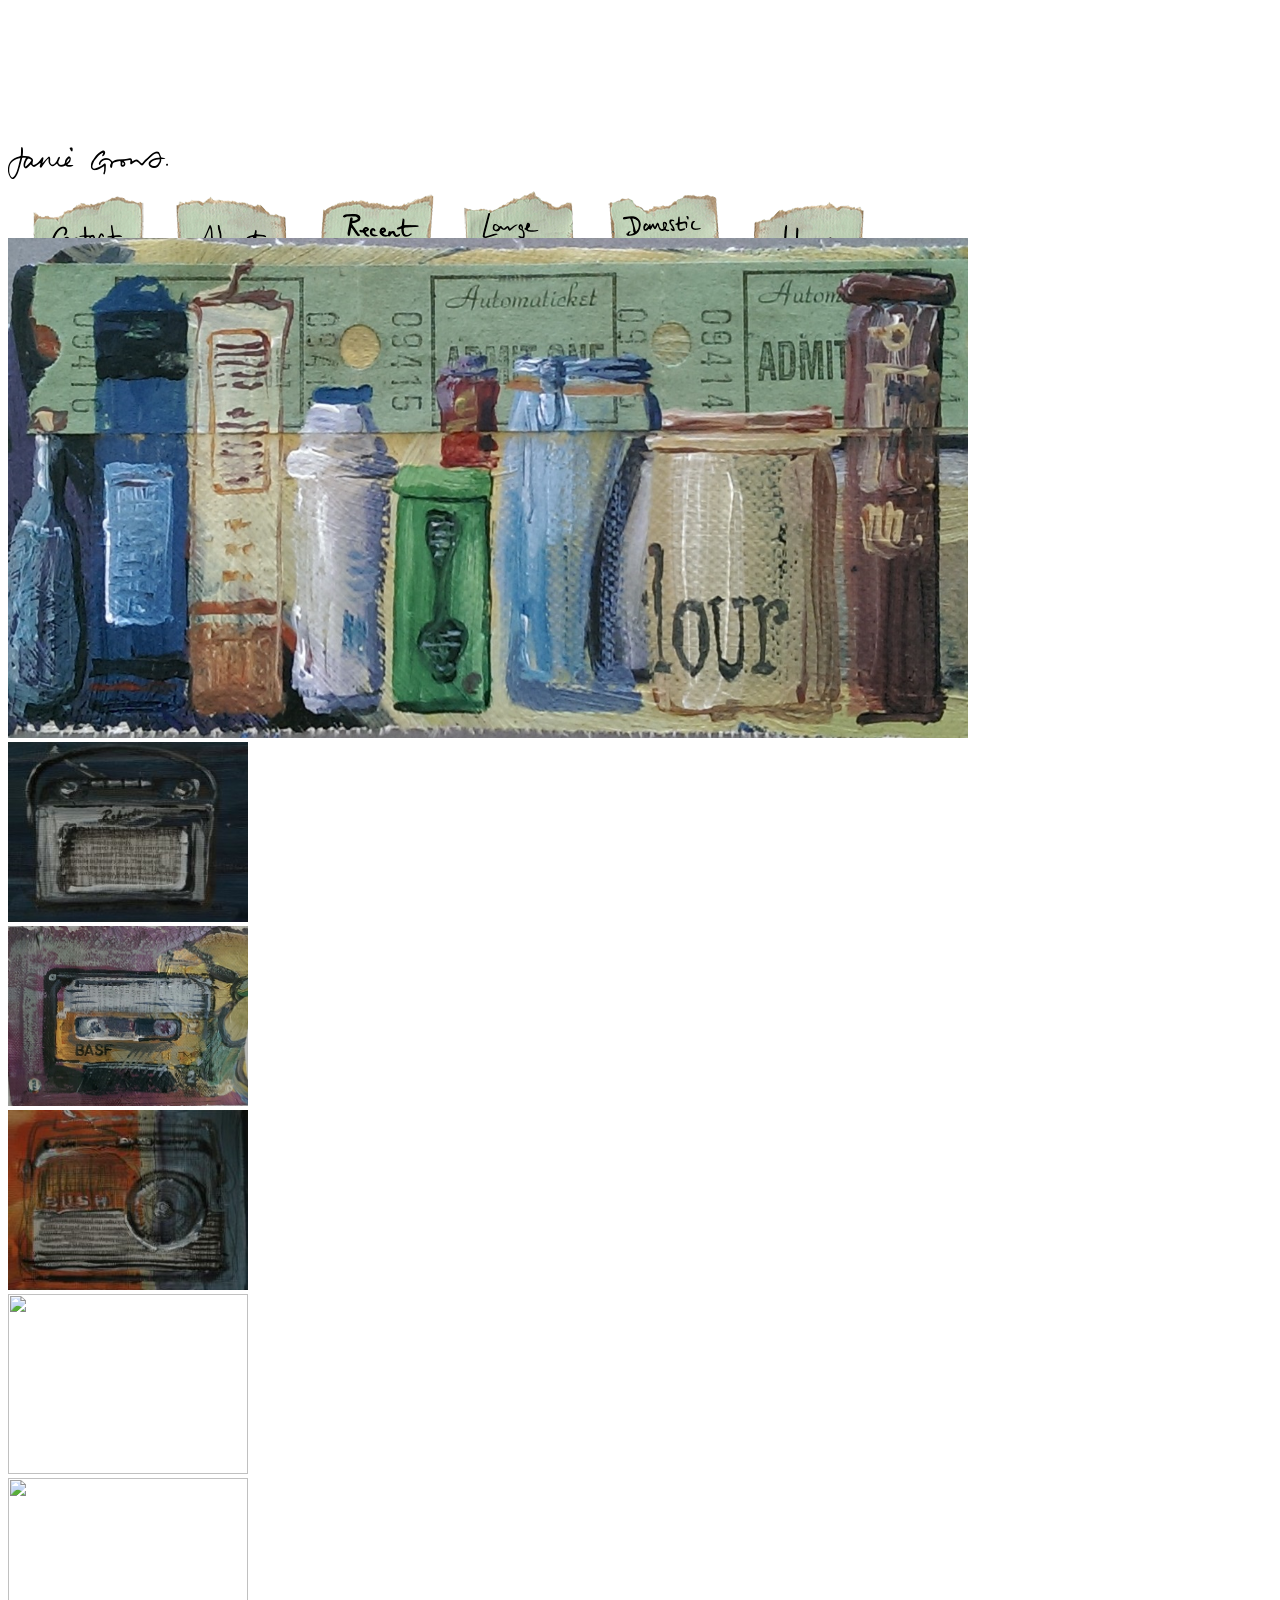
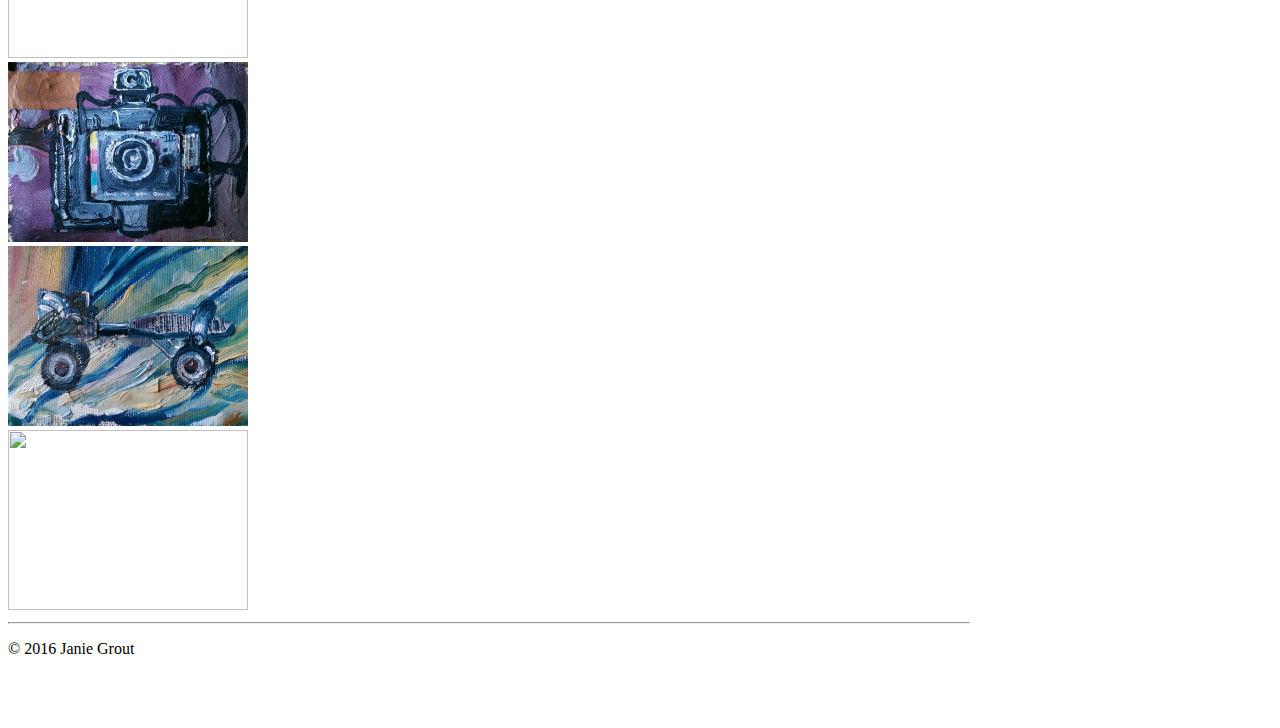
==== index.html @ 2f7d1f19 "changes main page gallery images" ====
<!DOCTYPE html>
<html lang="en">
  <head>
    <meta charset="utf-8">
    <meta http-equiv="X-UA-Compatible" content="IE=edge">
    <meta name="viewport" content="width=device-width, initial-scale=1">
    <meta name="description" content="">
    <meta name="author" content="">
    <title>Janie Website</title>
    <link rel="stylesheet" href="bower_components/bootstrap/dist/css/bootstrap.min.css">
    <link rel="stylesheet" href="css/style.css">
  </head>
<!-- NAVBAR
================================================== -->
  <body>
    <nav class="navbar navbar-default navbar-fixed-top">
      <div class="container">
        <div class="navbar-header">
          <a class="navbar-brand" href="index.html">
            <img alt="janie grout logo" src="img/jg-logo.png">
          </a>
          <!-- Navbar Buttons -->
          <div class="container">
            <a class="navbar navbar-right" href="index.html">
              <img src="img/jg-buttons-contact.png">
            </a>
            <a class="navbar navbar-right" href="index.html">
              <img src="img/jg-buttons-about.png">
            </a>
            <a class="navbar navbar-right" href="index.html">
              <img src="img/jg-buttons-exhibitions.png">
            </a>
            <a class="navbar navbar-right" href="index.html">
              <img src="img/jg-buttons-large-painting.png">
            </a>
            <a class="navbar navbar-right" href="index.html">
              <img src="img/jg-buttons-domestic-portrait.png">
            </a>
            <a class="navbar navbar-right" href="index.html">
              <img src="img/jg-buttons-home.png">
            </a>
          </div>

        </div>
      </div>
    </nav>
    <!--
    ================================================== -->
    <!-- Wrap the rest of the page in another container to center all the content. -->
    <div class="container">

      <div class="main-image">
        <img class="thumbnail" src="img/domestic-portrait-13.jpg" alt="" width="960" height="500">
      </div>

        <!-- Four columns below the main image -->
        <div class="container">
          <div class="row">

            <div class="col-xs-6 col-md-3">
              <img class="thumbnail" src="img/domestic-portrait-1.jpg" alt="" width="240" height="180">
            </div>

            <div class="col-xs-6 col-md-3">
              <img class="thumbnail" src="img/domestic-portrait-2.jpg" alt="" width="240" height="180">
            </div>

             <div class="col-xs-6 col-md-3">
              <img class="thumbnail" src="img/domestic-portrait-4.jpg" alt="" width="240" height="180">
            </div>

             <div class="col-xs-6 col-md-3">
              <img class="thumbnail" src="img/domestic-portrait-7.jpg" alt="" width="240" height="180">
            </div>


            <div class="col-xs-6 col-md-3">
              <img class="thumbnail" src="img/domestic-portrait-8.jpg" alt="" width="240" height="180">
            </div>

            <div class="col-xs-6 col-md-3">
              <img class="thumbnail" src="img/domestic-portrait-10.jpg" alt="" width="240" height="180">
            </div>

             <div class="col-xs-6 col-md-3">
              <img class="thumbnail" src="img/domestic-portrait-17.jpg" alt="" width="240" height="180">
            </div>

             <div class="col-xs-6 col-md-3">
              <img class="thumbnail" src="img/domestic-portrait-22.jpg" alt="" width="240" height="180">
            </div>

          </div>
        </div><!-- /.row -->
      </div>
    </div><!-- /.container -->

      <!-- FOOTER -->
    <div class="container">
      <hr>
      <footer>
        <p>&copy; 2016 Janie Grout</p>
      </footer>
    </div>

    <script src="https://ajax.googleapis.com/ajax/libs/jquery/1.11.3/jquery.min.js"></script>
    <script src="http://code.jquery.com/ui/1.10.4/jquery-ui.js"></script>
    <script src="bower_components/bootstrap/dist/js/bootstrap.min.js"></script>
  </body>
</html>
---- css/style.css ----
.container {
  width: 960px;
}

body {
  padding-top: 130px;
}

.navbar {
  height: 100px;
  background-color: #fff;
}

.navbar-brand {
  padding-top: 30px;
}

.navbar-right img {
  height: 90%;
}

.thumbnail {
  border: 0 none;
}

.col-xs-6 {
  padding: 0;
}

footer {
  margin-bottom: 70px;
}

hr {
  width: 960px;
}

a.navbar.navbar-right {
  margin-left: 20px;
  margin-top: 20px;
  margin-bottom: 0px;
  height: 70px;
}
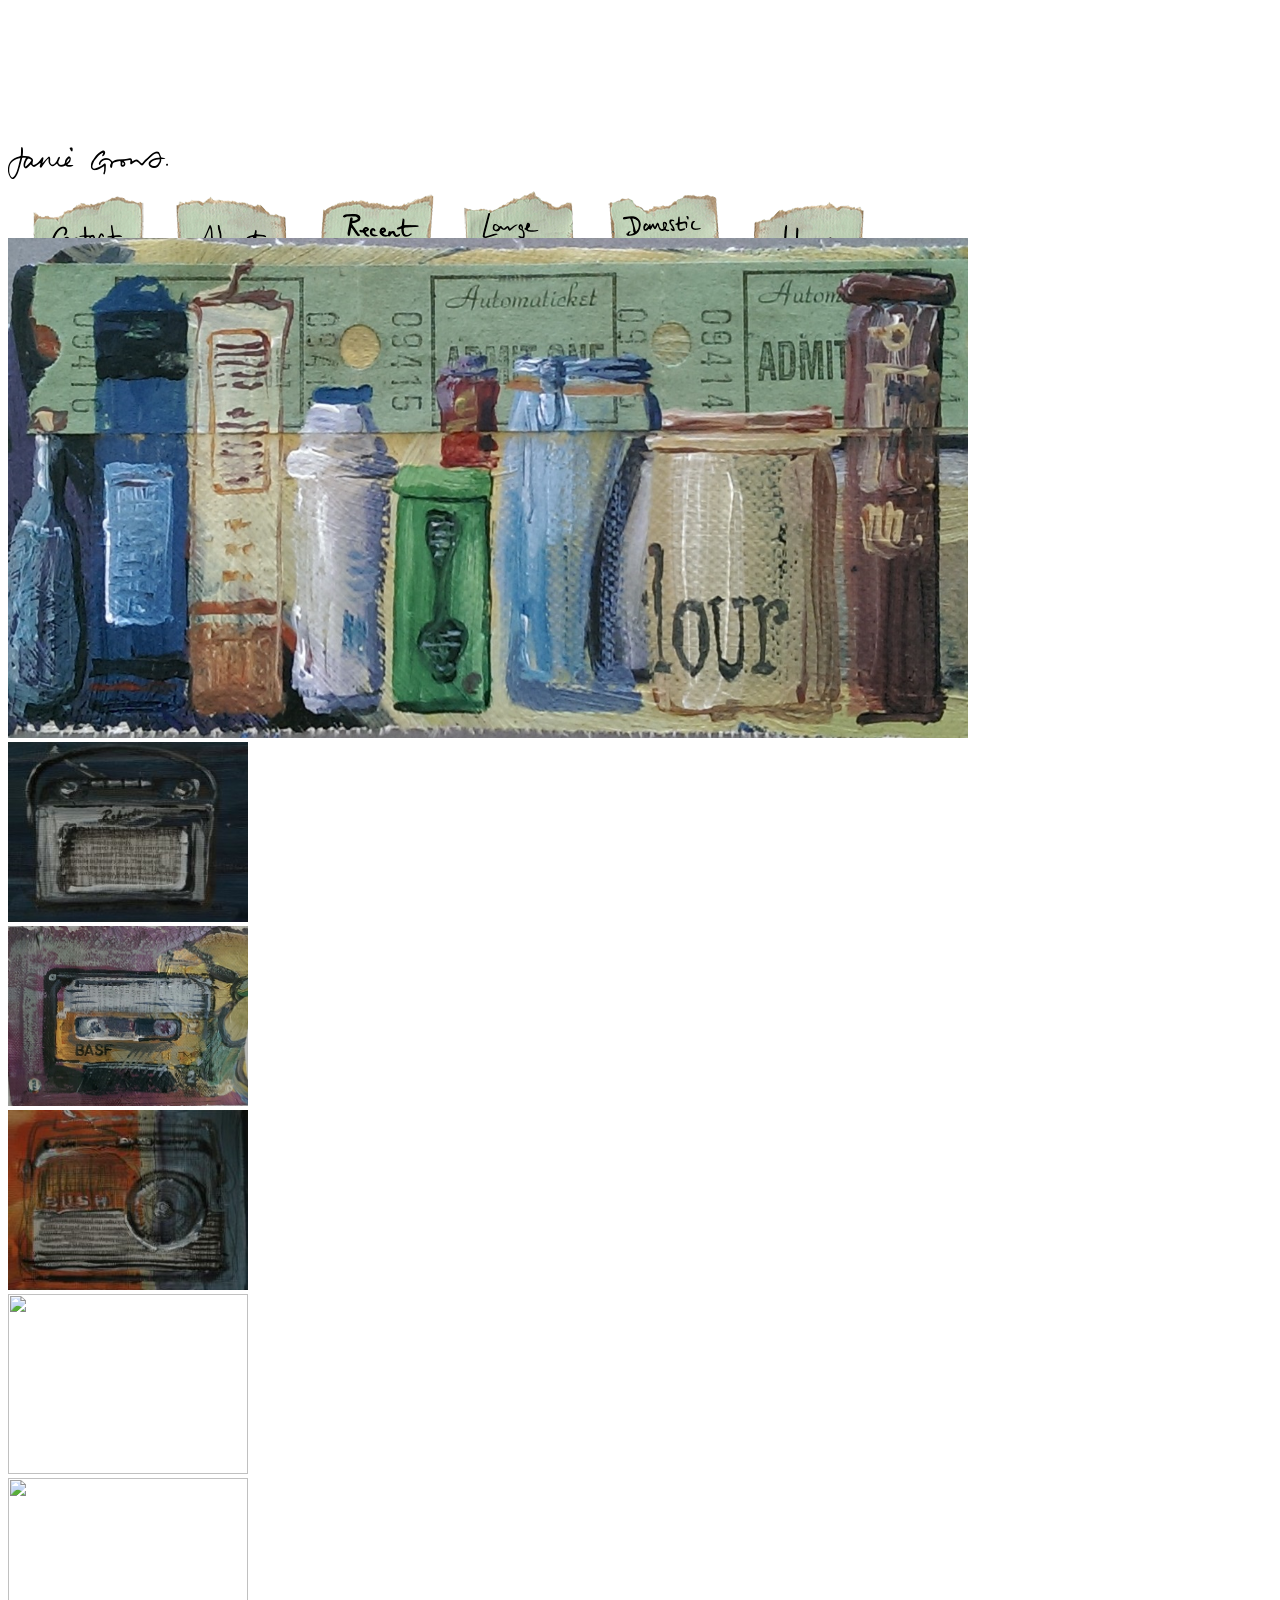
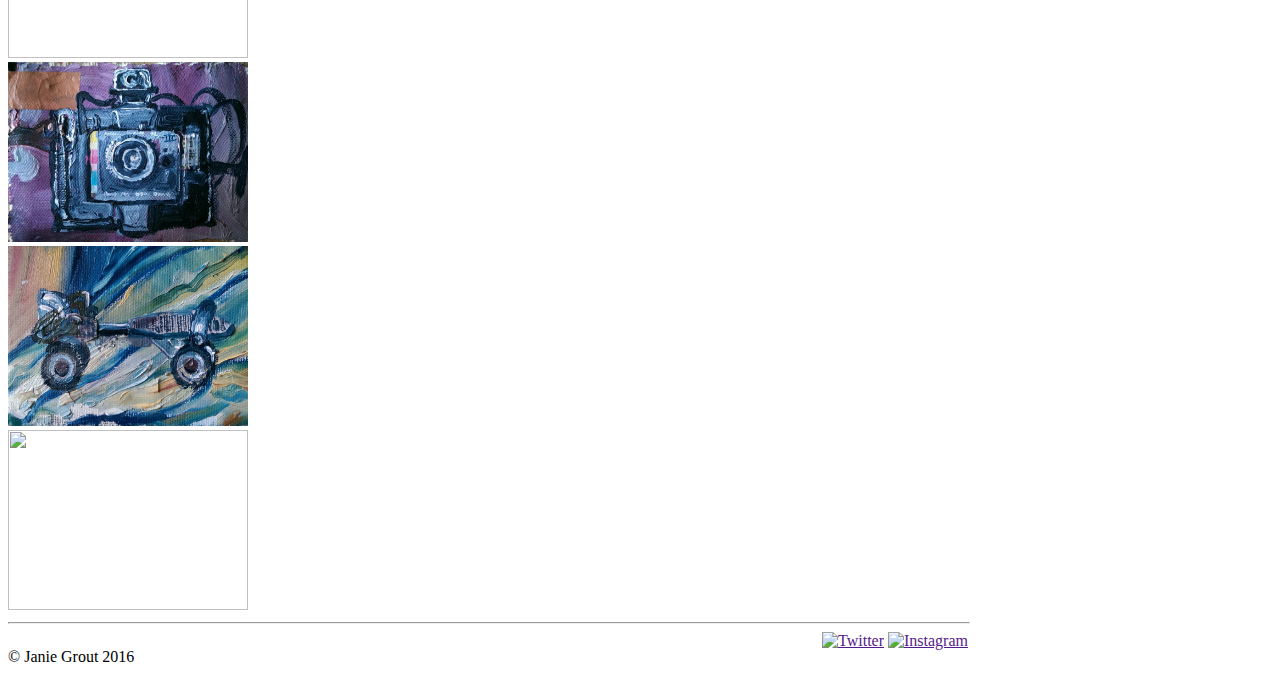
==== commit 280b328c: "adds social media icons to footer" ====
--- a/index.html
+++ b/index.html
@@ -99,7 +99,12 @@
     <div class="container">
       <hr>
       <footer>
-        <p>&copy; 2016 Janie Grout</p>
+        <div class="copy">
+          <p>&copy; Janie Grout 2016</p>
+        </div>
+         <div class="social-icons">
+          <a href=""><img class="twitter-icon" alt="Twitter" src="img/twitter-grey.png"></a>
+          <a href=""><img class="instagram-icon" alt="Instagram" src="img/instagram-grey.png"></a>
       </footer>
     </div>
 
--- a/css/style.css
+++ b/css/style.css
@@ -28,7 +28,16 @@
 }
 
 footer {
+  width: 960px;
   margin-bottom: 70px;
+}
+
+.social-icons {
+  float: right;
+}
+
+.copy {
+  float: left;
 }
 
 hr {
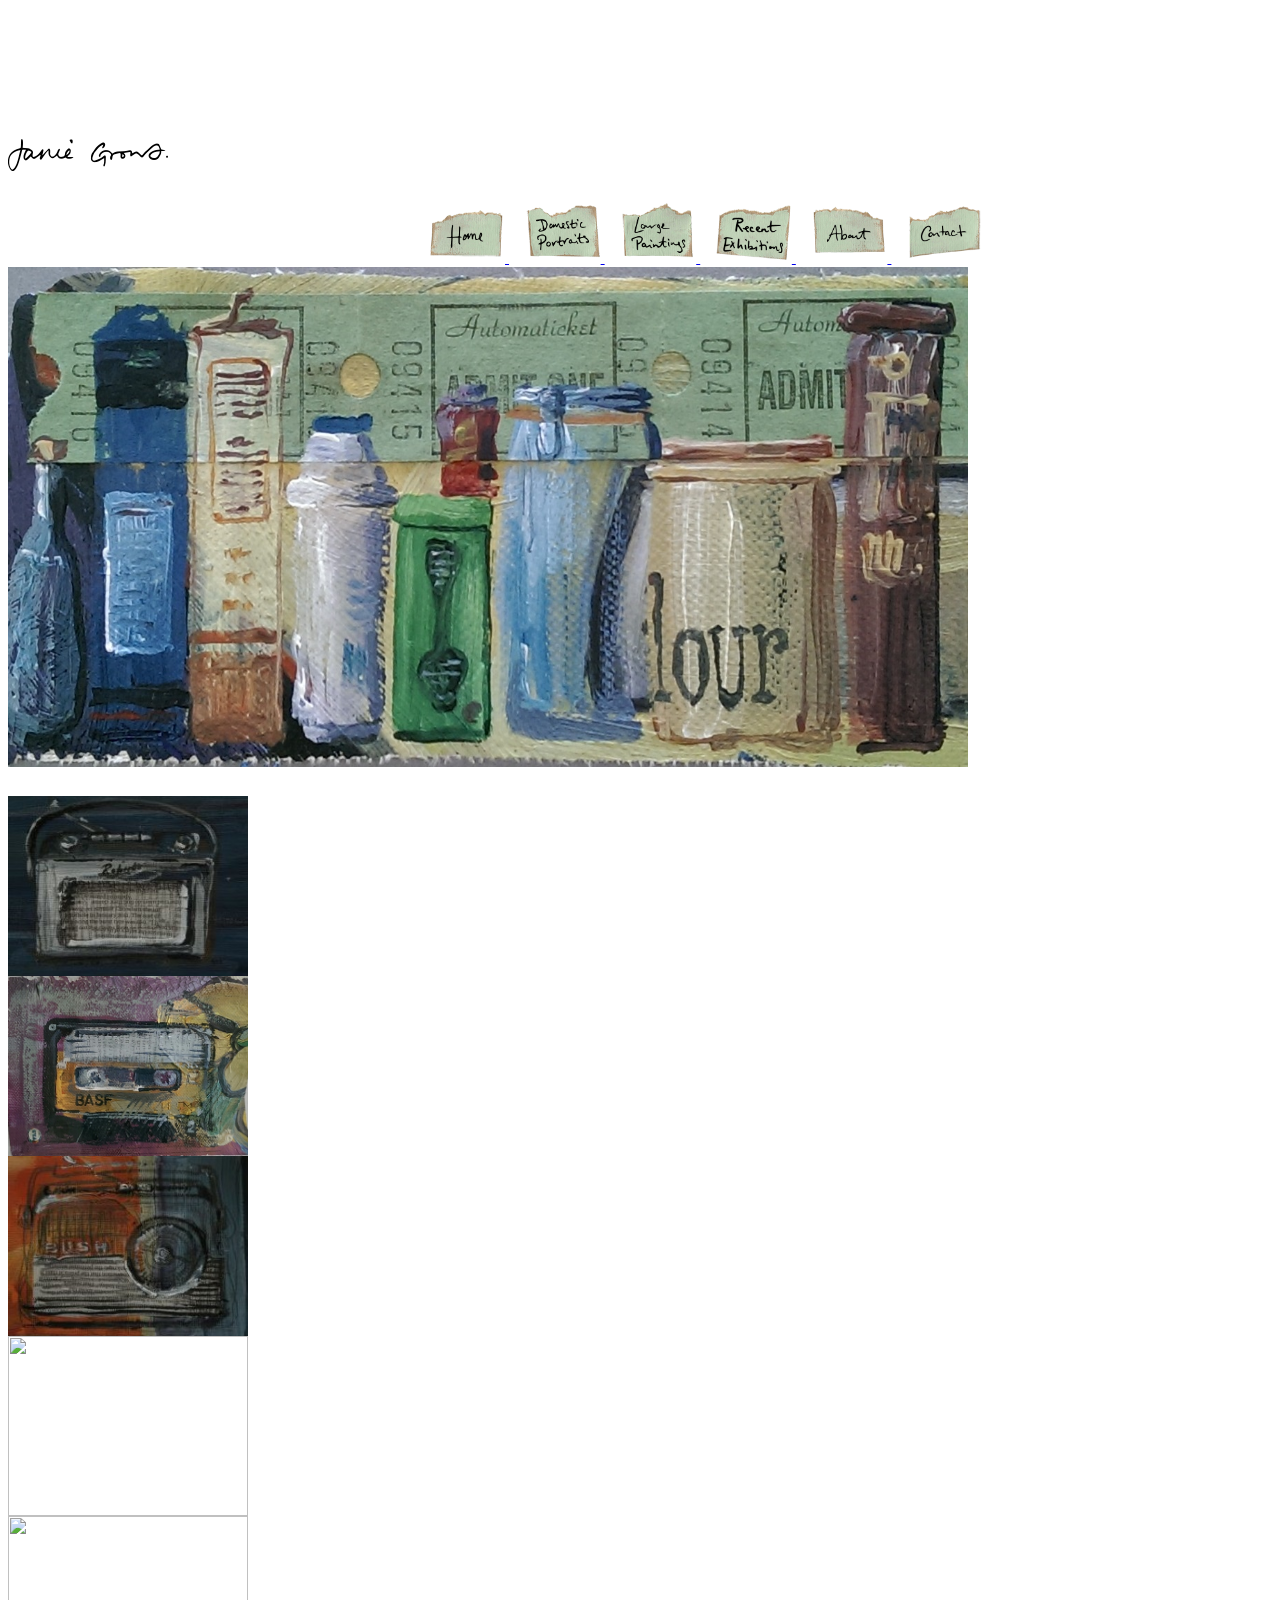
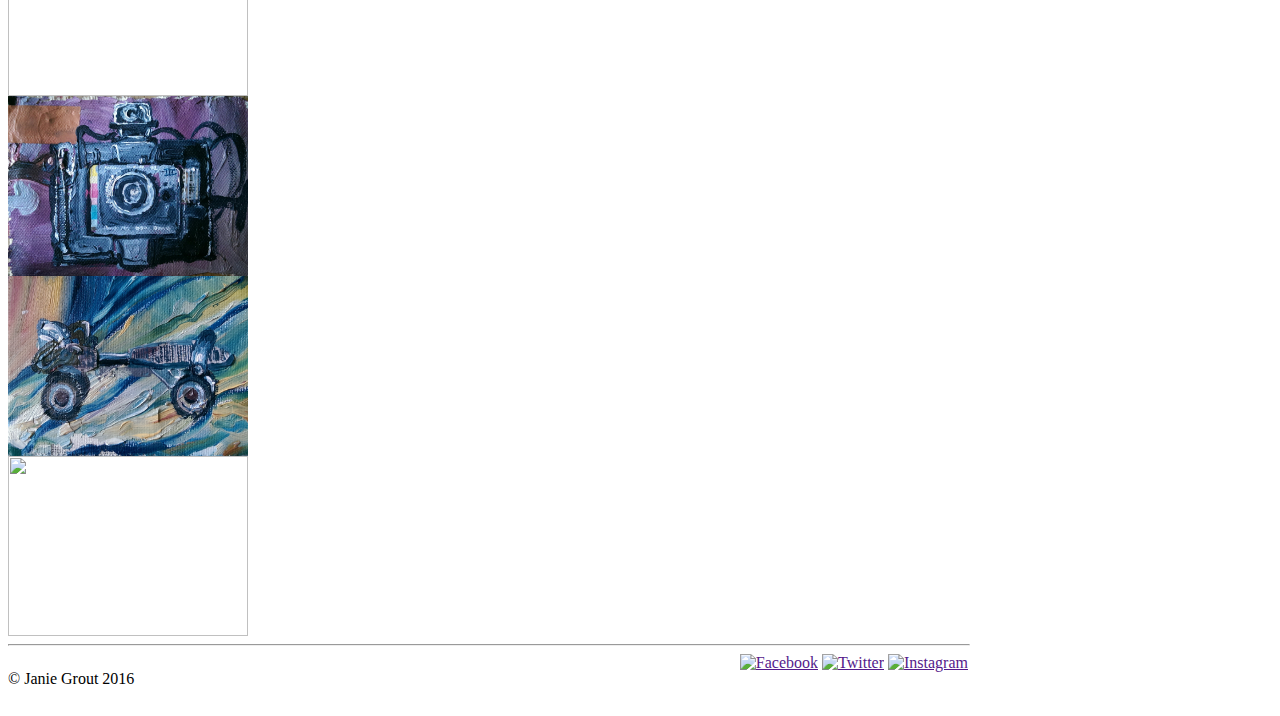
==== commit 53ec0f87: "responsive for all devices" ====
--- a/index.html
+++ b/index.html
@@ -5,10 +5,11 @@
     <meta http-equiv="X-UA-Compatible" content="IE=edge">
     <meta name="viewport" content="width=device-width, initial-scale=1">
     <meta name="description" content="">
-    <meta name="author" content="">
-    <title>Janie Website</title>
+    <meta name="Janie Grout" content="">
+    <title>Janie Grout</title>
     <link rel="stylesheet" href="bower_components/bootstrap/dist/css/bootstrap.min.css">
     <link rel="stylesheet" href="css/style.css">
+    <link rel="stylesheet" href="css/responsive.css">
   </head>
 <!-- NAVBAR
 ================================================== -->
@@ -21,24 +22,26 @@
           </a>
           <!-- Navbar Buttons -->
           <div class="container">
-            <a class="navbar navbar-right" href="index.html">
-              <img src="img/jg-buttons-contact.png">
-            </a>
-            <a class="navbar navbar-right" href="index.html">
-              <img src="img/jg-buttons-about.png">
-            </a>
-            <a class="navbar navbar-right" href="index.html">
-              <img src="img/jg-buttons-exhibitions.png">
-            </a>
-            <a class="navbar navbar-right" href="index.html">
-              <img src="img/jg-buttons-large-painting.png">
-            </a>
-            <a class="navbar navbar-right" href="index.html">
-              <img src="img/jg-buttons-domestic-portrait.png">
-            </a>
-            <a class="navbar navbar-right" href="index.html">
-              <img src="img/jg-buttons-home.png">
-            </a>
+            <div class="nav-buttons">
+              <a class="" href="index.html">
+                <img src="img/jg-buttons-home.png">
+              </a>
+              <a class="" href="index.html">
+                <img src="img/jg-buttons-domestic-portrait.png">
+              </a>
+              <a class="" href="index.html">
+                <img src="img/jg-buttons-large-painting.png">
+              </a>
+              <a class="" href="index.html">
+                <img src="img/jg-buttons-exhibitions.png">
+              </a>
+              <a class="" href="index.html">
+                <img src="img/jg-buttons-about.png">
+              </a>
+              <a class="" href="index.html">
+                <img src="img/jg-buttons-contact.png">
+              </a>
+            </div>
           </div>
 
         </div>
@@ -103,6 +106,7 @@
           <p>&copy; Janie Grout 2016</p>
         </div>
          <div class="social-icons">
+          <a href=""><img class="facebook-icon" alt="Facebook" src="img/facebook-wrap.png"></a>
           <a href=""><img class="twitter-icon" alt="Twitter" src="img/twitter-grey.png"></a>
           <a href=""><img class="instagram-icon" alt="Instagram" src="img/instagram-grey.png"></a>
       </footer>
--- a/css/style.css
+++ b/css/style.css
@@ -1,52 +1,76 @@
-.container {
-  width: 960px;
+/*======== MOBILE LAYOUT ============*/
+
+@media screen and (max-width: 480px) {
+
+  .container {
+    width: 400px;
+    margin: 0;
+  }
+
+  body {
+    padding-top: 190px;
+  }
+
+  .navbar {
+    width: 450px;
+    height: 160px;
+    margin: 0;
+    background-color: #fff;
+  }
+
+  .navbar-brand img {
+    padding-top: 30px;
+    padding-left: 120px;
+  }
+
+  .nav-buttons {
+    margin-top: 100px;
+    width: 400px;
+    height: 100px;
+  }
+
+  .nav-buttons img {
+    height: 49px;
+  }
+
+  .main-image .thumbnail {
+    width: 405px;
+    height: 200px;
+    margin: 0;
+    padding-bottom: 25px;
+  }
+
+  img.thumbnail {
+    width: 205px;
+  }
+
+  .thumbnail {
+    border: 0 none;
+  }
+
+  .col-xs-6 {
+    padding: 0;
+  }
+
+  footer {
+    width: 400px;
+    margin-bottom: 70px;
+  }
+
+  .social-icons {
+    float: right;
+  }
+
+  .copy {
+    float: left;
+    color:
+  }
+
+  hr {
+    width: 400px;
+  }
+
+  .facebook-icon {
+    height: 27px;
+  }
 }
-
-body {
-  padding-top: 130px;
-}
-
-.navbar {
-  height: 100px;
-  background-color: #fff;
-}
-
-.navbar-brand {
-  padding-top: 30px;
-}
-
-.navbar-right img {
-  height: 90%;
-}
-
-.thumbnail {
-  border: 0 none;
-}
-
-.col-xs-6 {
-  padding: 0;
-}
-
-footer {
-  width: 960px;
-  margin-bottom: 70px;
-}
-
-.social-icons {
-  float: right;
-}
-
-.copy {
-  float: left;
-}
-
-hr {
-  width: 960px;
-}
-
-a.navbar.navbar-right {
-  margin-left: 20px;
-  margin-top: 20px;
-  margin-bottom: 0px;
-  height: 70px;
-}
--- a/css/responsive.css
+++ b/css/responsive.css
@@ -0,0 +1,136 @@
+/*======== TABLETS AND SMALL DESKTOPS ============*/
+
+@media screen and (min-width: 481px) {
+
+  body {
+    margin-top: 100px;
+  }
+
+  .container {
+    width: 920px;
+  }
+
+  .nav-buttons {
+    margin-top: 5px;
+    margin-right: 50px;
+    float: right;
+  }
+
+  .nav-buttons img {
+    height: 60px;
+    margin-left: 15px;
+  }
+
+  .main-image .thumbnail {
+    width: 920px;
+  }
+
+  .thumbnail {
+    border: 0 none;
+  }
+
+  hr {
+    width: 920px;
+  }
+
+  .col-xs-6 {
+    width: 228px;
+    height: 172px;
+    padding-left: 4px;
+    margin-bottom: 20px;
+  }
+
+  footer {
+    width: 920px;
+    margin-bottom: 70px;
+  }
+
+  .social-icons {
+    float: right;
+  }
+
+  .copy {
+    float: left;
+    color:
+  }
+
+  .facebook-icon {
+    height: 27px;
+  }
+}
+
+
+
+/*======== LARGE DESKTOPS AND LAPTOPS ============*/
+
+@media screen and (min-width: 992px) {
+
+  body {
+    margin-top: 130px;
+  }
+
+  .container {
+    width: 960px;
+  }
+
+  .navbar {
+    height: 100px;
+    background-color: #fff;
+  }
+
+  .navbar-brand {
+    padding-top: 30px;
+  }
+
+  .nav-buttons {
+    margin-top: 20px;
+    margin-right: -15px;
+    float: right;
+  }
+
+  .nav-buttons img {
+    height: 60px;
+    margin-left: 15px;
+  }
+
+  .main-image .thumbnail {
+    width: 960px;
+    height: 500px;
+    margin: 0;
+    padding-bottom: 25px;
+  }
+
+  .thumbnail {
+    border: 0 none;
+  }
+
+  .col-xs-6 {
+    padding: 0;
+    width: 240px;
+    height: 180px;
+    padding-left: 0px;
+    margin-bottom: 0px;
+  }
+
+  footer {
+    width: 960px;
+    margin-bottom: 70px;
+  }
+
+  .social-icons {
+    float: right;
+  }
+
+  .copy {
+    float: left;
+    color:
+  }
+
+  hr {
+    width: 960px;
+  }
+
+  .facebook-icon {
+    height: 27px;
+  }
+}
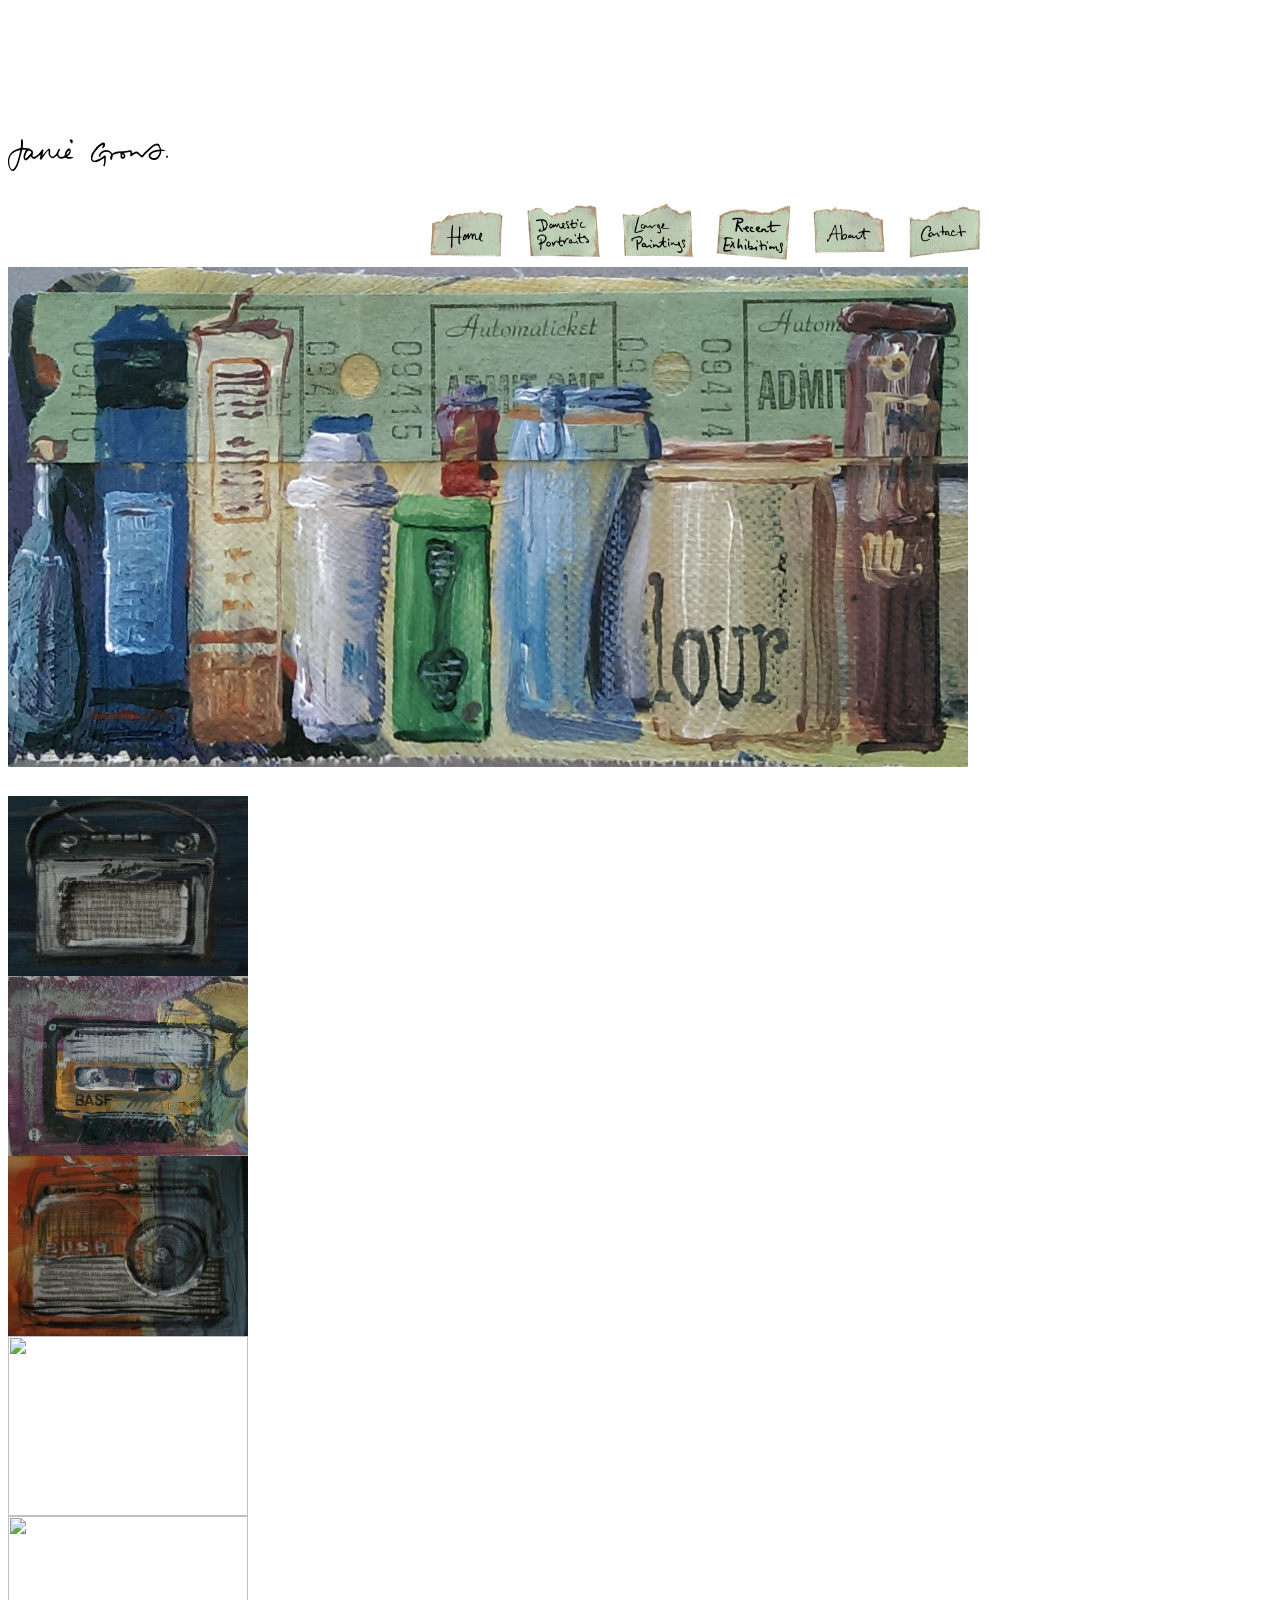
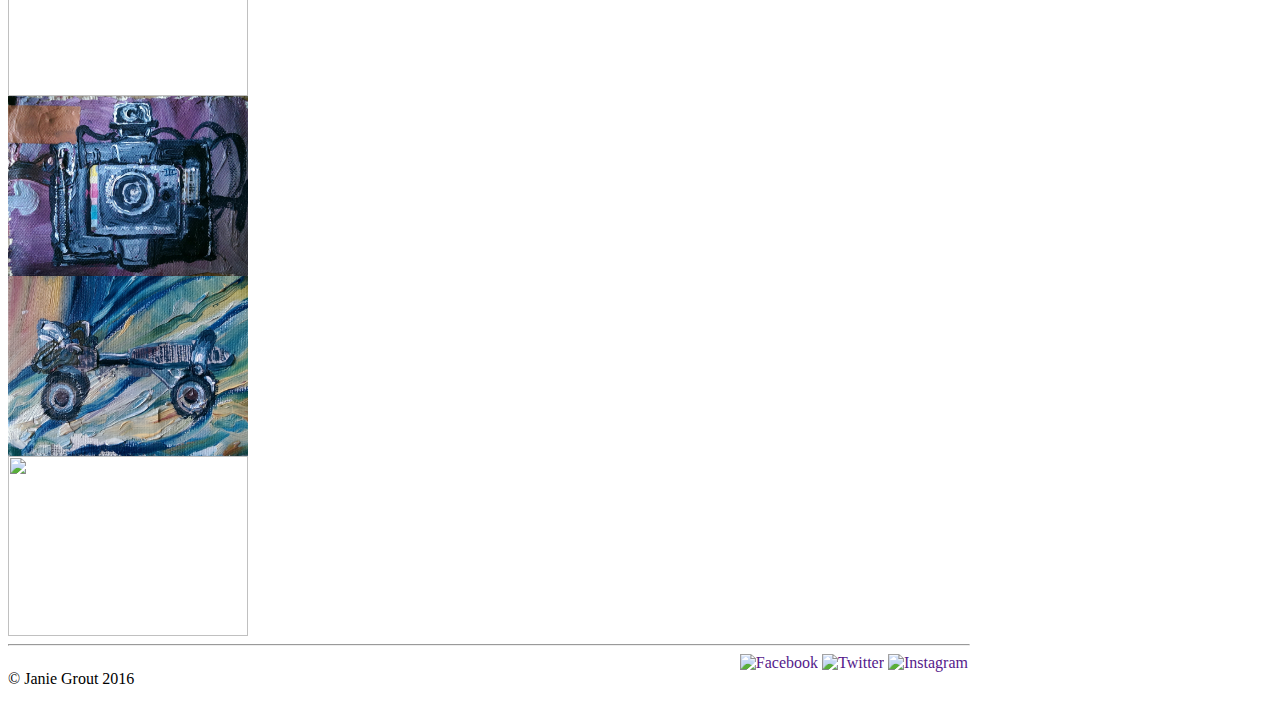
==== commit 8535871b: "adds contact form and form validation" ====
--- a/index.html
+++ b/index.html
@@ -23,22 +23,22 @@
           <!-- Navbar Buttons -->
           <div class="container">
             <div class="nav-buttons">
-              <a class="" href="index.html">
+              <a href="index.html">
                 <img src="img/jg-buttons-home.png">
               </a>
-              <a class="" href="index.html">
+              <a href="domestic-portraits.html">
                 <img src="img/jg-buttons-domestic-portrait.png">
               </a>
-              <a class="" href="index.html">
+              <a href="large-paintings.html">
                 <img src="img/jg-buttons-large-painting.png">
               </a>
-              <a class="" href="index.html">
+              <a  href="recent-exhibitions.html">
                 <img src="img/jg-buttons-exhibitions.png">
               </a>
-              <a class="" href="index.html">
+              <a href="about.html">
                 <img src="img/jg-buttons-about.png">
               </a>
-              <a class="" href="index.html">
+              <a href="contact.html">
                 <img src="img/jg-buttons-contact.png">
               </a>
             </div>
@@ -115,5 +115,7 @@
     <script src="https://ajax.googleapis.com/ajax/libs/jquery/1.11.3/jquery.min.js"></script>
     <script src="http://code.jquery.com/ui/1.10.4/jquery-ui.js"></script>
     <script src="bower_components/bootstrap/dist/js/bootstrap.min.js"></script>
+    <script src="js/form-validation.js"></script>
+
   </body>
 </html>
--- a/css/style.css
+++ b/css/style.css
@@ -9,6 +9,10 @@
 
   body {
     padding-top: 190px;
+  }
+
+  a {
+    text-decoration: none !important;
   }
 
   .navbar {
--- a/css/responsive.css
+++ b/css/responsive.css
@@ -4,6 +4,10 @@
 
   body {
     margin-top: 100px;
+  }
+
+  a {
+    text-decoration: none !important;
   }
 
   .container {
@@ -69,6 +73,10 @@
     margin-top: 130px;
   }
 
+  a {
+    text-decoration: none !important;
+  }
+
   .container {
     width: 960px;
   }
@@ -112,6 +120,14 @@
     margin-bottom: 0px;
   }
 
+  #error-message {
+    position: absolute;
+    display: none;
+    margin-top: 50px;
+    color: red;
+    font-weight: 300;
+  }
+
   footer {
     width: 960px;
     margin-bottom: 70px;
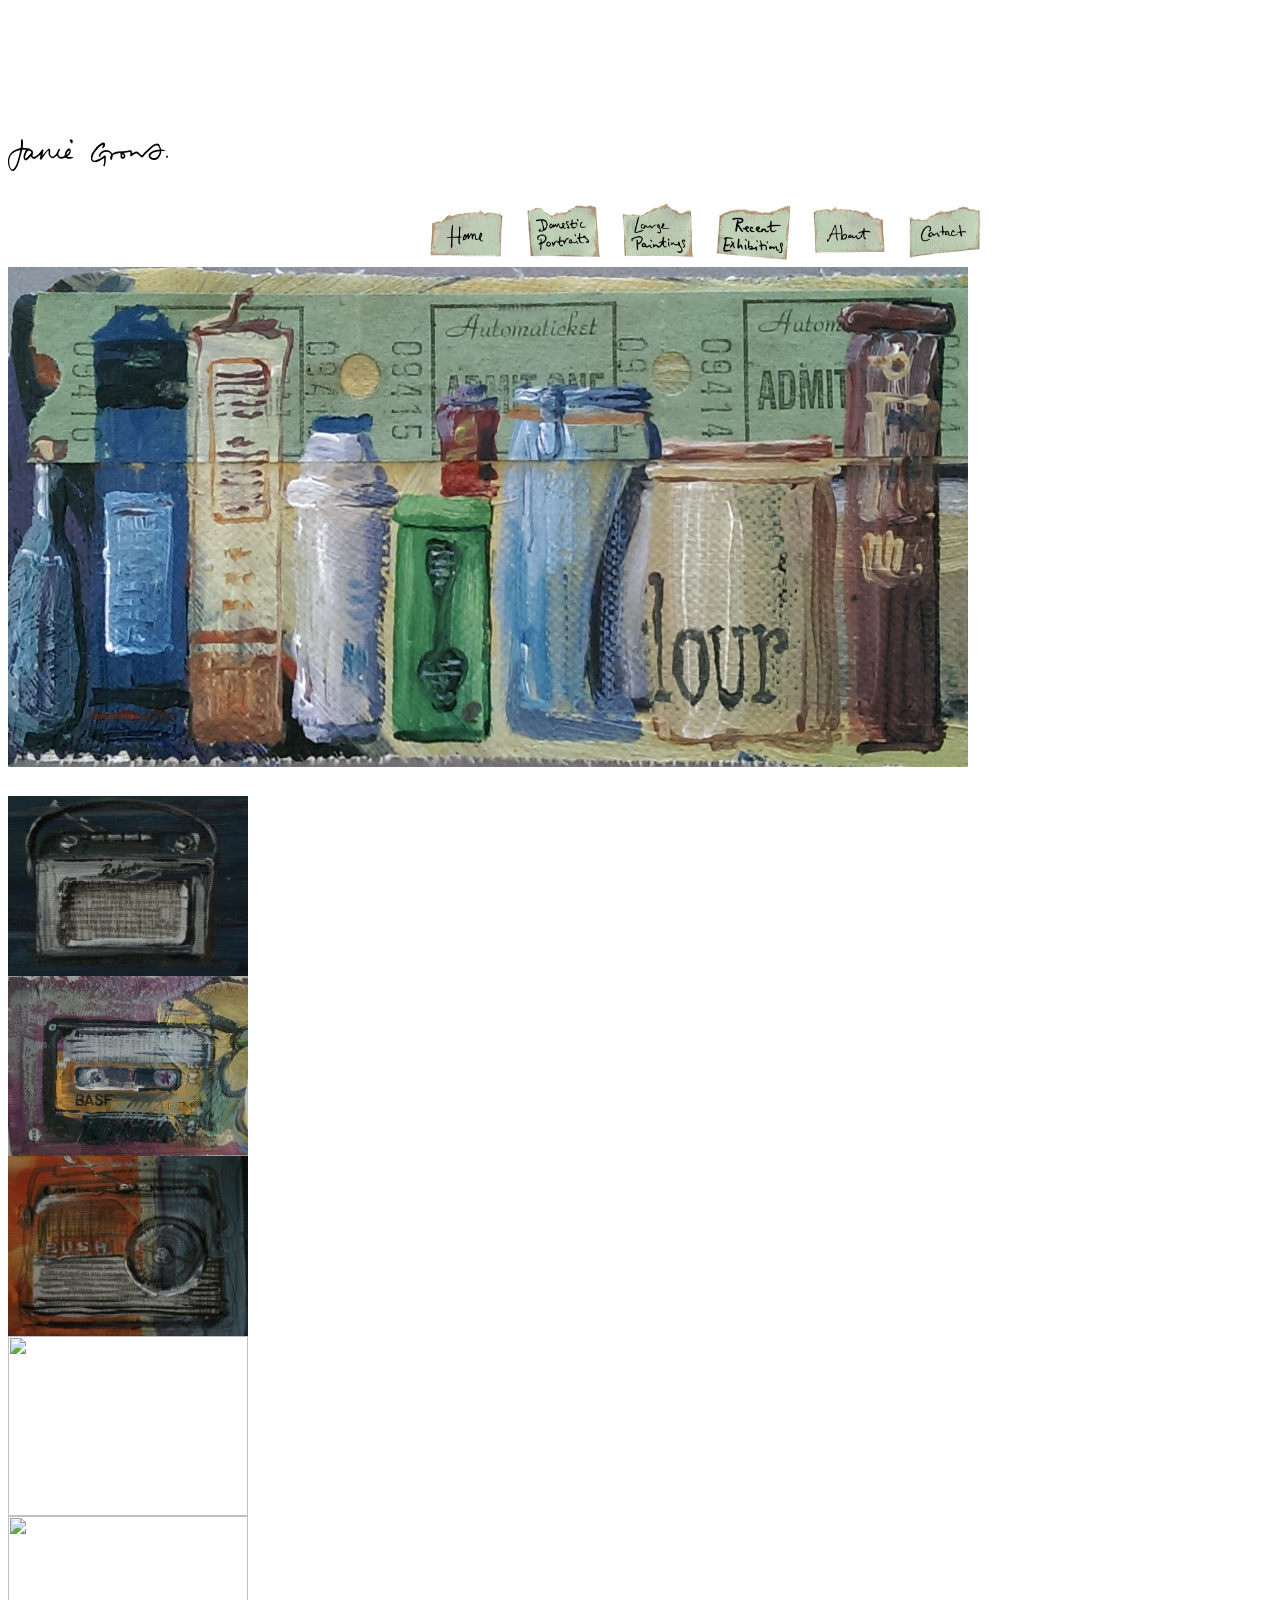
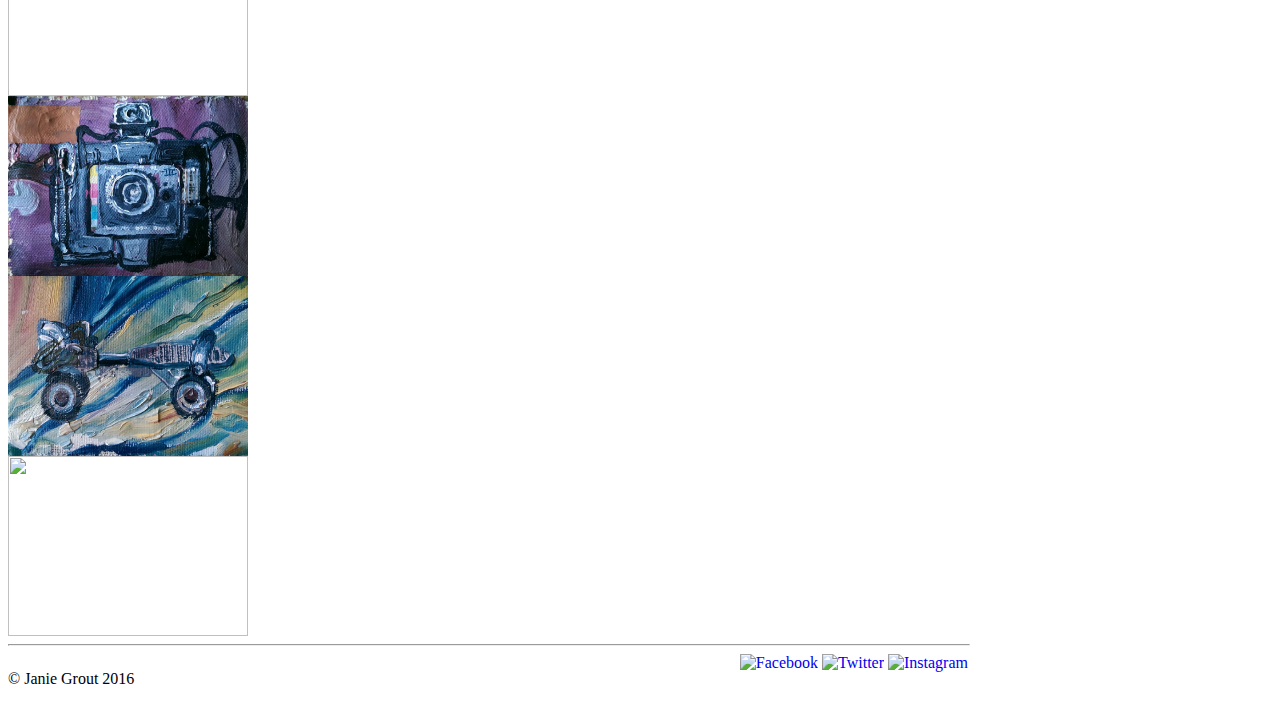
==== commit d43022d5: "adds styling for contact form" ====
--- a/index.html
+++ b/index.html
@@ -106,9 +106,9 @@
           <p>&copy; Janie Grout 2016</p>
         </div>
          <div class="social-icons">
-          <a href=""><img class="facebook-icon" alt="Facebook" src="img/facebook-wrap.png"></a>
-          <a href=""><img class="twitter-icon" alt="Twitter" src="img/twitter-grey.png"></a>
-          <a href=""><img class="instagram-icon" alt="Instagram" src="img/instagram-grey.png"></a>
+          <a href="https://en-gb.facebook.com/"><img class="facebook-icon" alt="Facebook" src="img/facebook-wrap.png"></a>
+          <a href="https://twitter.com/?lang=en-gb"><img class="twitter-icon" alt="Twitter" src="img/twitter-grey.png"></a>
+          <a href="https://www.instagram.com/?hl=en"><img class="instagram-icon" alt="Instagram" src="img/instagram-grey.png"></a>
       </footer>
     </div>
 
--- a/css/style.css
+++ b/css/style.css
@@ -77,4 +77,57 @@
   .facebook-icon {
     height: 27px;
   }
+
+    /********************************************
+CONTACT FORM
+*********************************************/
+
+  #email,
+  #name,
+  #message {
+    background-color: #F4F4F6;
+    border-top: none;
+    border-right: none;
+    border-bottom: 2px solid #fff;
+    border-left: none;
+    border-radius: 0px 0px 0px 0px;
+    color: #686868;
+    padding-left: 0px;
+    box-shadow: none;
+  }
+
+  .contact-form {
+    margin-top: 40px;
+  }
+
+  #error-message {
+    position: absolute;
+    display: none;
+    margin-top: 50px;
+    color: red;
+    font-weight: 300;
+  }
+
+  #submit-button {
+    background-color: #686868;
+    color: #f1f1f1;
+    border-radius: 0;
+    width: 159px;
+    height: 36px;
+    margin-left: 210px;
+    margin-top: 30px;
+  }
+
+  .btn:focus, .btn:active {
+    outline: #fff solid !important;
+  }
+
+  #thank-you-button {
+    background-color: #686868;
+    color: #f1f1f1;
+    border-radius: 0;
+    width: 159px;
+    height: 36px;
+    margin-top: 30px;
+  }
 }
--- a/css/responsive.css
+++ b/css/responsive.css
@@ -60,6 +60,59 @@
 
   .facebook-icon {
     height: 27px;
+  }
+
+    /********************************************
+CONTACT FORM
+*********************************************/
+
+  #email,
+  #name,
+  #message {
+    background-color: #F4F4F6;
+    border-top: none;
+    border-right: none;
+    border-bottom: 2px solid #fff;
+    border-left: none;
+    border-radius: 0px 0px 0px 0px;
+    color: #686868;
+    padding-left: 0px;
+    box-shadow: none;
+  }
+
+  .contact-form {
+    margin-top: 40px;
+  }
+
+  #error-message {
+    position: absolute;
+    display: none;
+    margin-top: 50px;
+    color: red;
+    font-weight: 300;
+  }
+
+  #submit-button {
+    background-color: #686868;
+    color: #f1f1f1;
+    border-radius: 0;
+    width: 159px;
+    height: 36px;
+    margin-left: -30px;
+    margin-top: 30px;
+  }
+
+  .btn:focus, .btn:active {
+    outline: #fff solid !important;
+  }
+
+  #thank-you-button {
+    background-color: #686868;
+    color: #f1f1f1;
+    border-radius: 0;
+    width: 159px;
+    height: 36px;
+    margin-top: 30px;
   }
 }
 
@@ -120,6 +173,50 @@
     margin-bottom: 0px;
   }
 
+  footer {
+    width: 960px;
+    margin-bottom: 70px;
+  }
+
+  .social-icons {
+    float: right;
+  }
+
+  .copy {
+    float: left;
+    color:
+  }
+
+  hr {
+    width: 960px;
+  }
+
+  .facebook-icon {
+    height: 27px;
+  }
+
+  /********************************************
+CONTACT FORM
+*********************************************/
+
+  #email,
+  #name,
+  #message {
+    background-color: #F4F4F6;
+    border-top: none;
+    border-right: none;
+    border-bottom: 2px solid #fff;
+    border-left: none;
+    border-radius: 0px 0px 0px 0px;
+    color: #686868;
+    padding-left: 0px;
+    box-shadow: none;
+  }
+
+  .contact-form {
+    margin-top: 40px;
+  }
+
   #error-message {
     position: absolute;
     display: none;
@@ -128,25 +225,26 @@
     font-weight: 300;
   }
 
-  footer {
-    width: 960px;
-    margin-bottom: 70px;
-  }
-
-  .social-icons {
-    float: right;
-  }
-
-  .copy {
-    float: left;
-    color:
-  }
-
-  hr {
-    width: 960px;
-  }
-
-  .facebook-icon {
-    height: 27px;
+  #submit-button {
+    background-color: #686868;
+    color: #f1f1f1;
+    border-radius: 0;
+    width: 159px;
+    height: 36px;
+    margin-left: -30px;
+    margin-top: 30px;
+  }
+
+  .btn:focus, .btn:active {
+    outline: #fff solid !important;
+  }
+
+  #thank-you-button {
+    background-color: #686868;
+    color: #f1f1f1;
+    border-radius: 0;
+    width: 159px;
+    height: 36px;
+    margin-top: 30px;
   }
 }
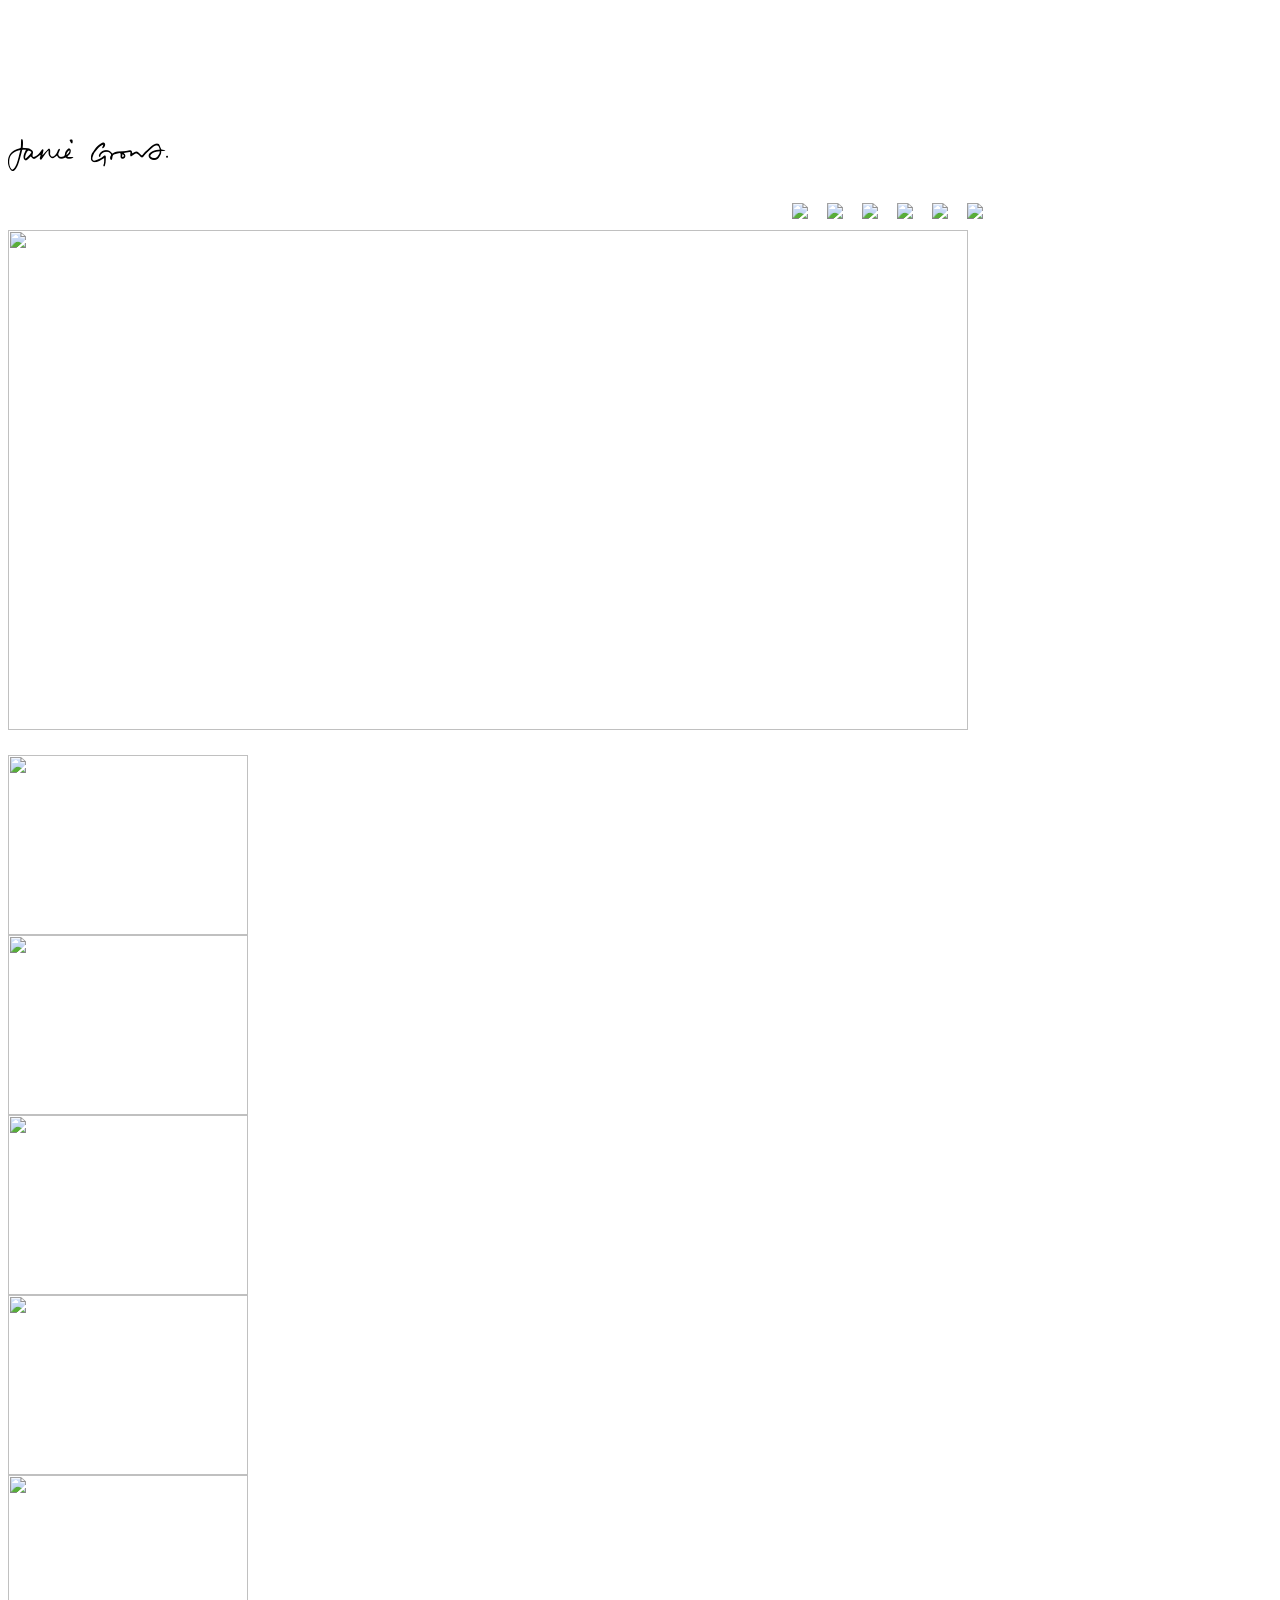
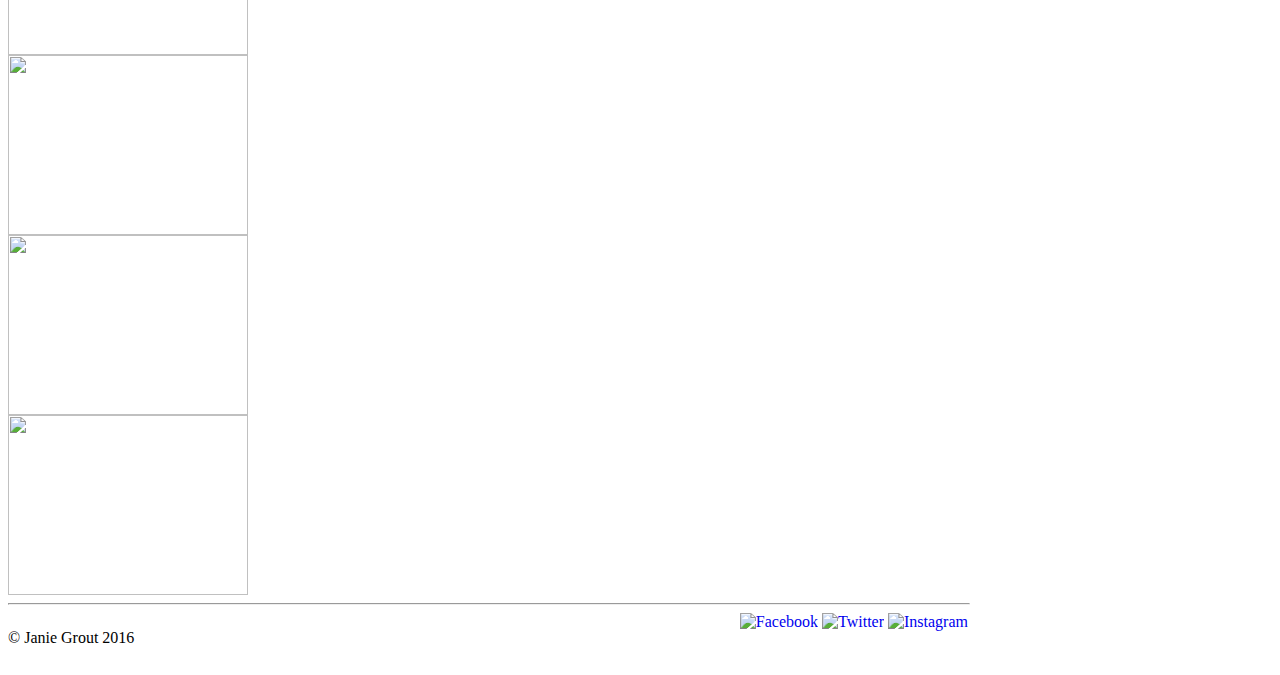
==== commit ac5b34ad: "all pages have correct images" ====
--- a/index.html
+++ b/index.html
@@ -24,22 +24,22 @@
           <div class="container">
             <div class="nav-buttons">
               <a href="index.html">
-                <img src="img/jg-buttons-home.png">
+                <img src="img/buttons/jg-buttons-home.png">
               </a>
               <a href="domestic-portraits.html">
-                <img src="img/jg-buttons-domestic-portrait.png">
+                <img src="img/buttons/jg-buttons-domestic-portrait.png">
               </a>
               <a href="large-paintings.html">
-                <img src="img/jg-buttons-large-painting.png">
+                <img src="img/buttons/jg-buttons-large-painting.png">
               </a>
               <a  href="recent-exhibitions.html">
-                <img src="img/jg-buttons-exhibitions.png">
+                <img src="img/buttons/jg-buttons-exhibitions.png">
               </a>
               <a href="about.html">
-                <img src="img/jg-buttons-about.png">
+                <img src="img/buttons/jg-buttons-about.png">
               </a>
               <a href="contact.html">
-                <img src="img/jg-buttons-contact.png">
+                <img src="img/buttons/jg-buttons-contact.png">
               </a>
             </div>
           </div>
@@ -53,44 +53,59 @@
     <div class="container">
 
       <div class="main-image">
-        <img class="thumbnail" src="img/domestic-portrait-13.jpg" alt="" width="960" height="500">
+        <img class="thumbnail" src="img/domestic-portraits/domestic-portrait 13.jpg" alt="" width="960" height="500">
       </div>
 
         <!-- Four columns below the main image -->
         <div class="container">
           <div class="row">
 
-            <div class="col-xs-6 col-md-3">
-              <img class="thumbnail" src="img/domestic-portrait-1.jpg" alt="" width="240" height="180">
+           <div class="col-xs-6 col-md-3">
+              <a href="img/domestic-portraits/domestic-portrait 1.jpg">
+                <img class="thumbnail" src="img/domestic-portraits/domestic-portrait 1.jpg" alt="" width="240" height="180">
+              </a>
             </div>
 
             <div class="col-xs-6 col-md-3">
-              <img class="thumbnail" src="img/domestic-portrait-2.jpg" alt="" width="240" height="180">
+              <a href="img/domestic-portraits/domestic-portrait 2.jpg">
+                <img class="thumbnail" src="img/domestic-portraits/domestic-portrait 2.jpg" alt="" width="240" height="180">
+              </a>
+            </div>
+
+            <div class="col-xs-6 col-md-3">
+              <a href="img/domestic-portraits/domestic-portrait 4.jpg">
+                <img class="thumbnail" src="img/domestic-portraits/domestic-portrait 4.jpg" alt="" width="240" height="180">
+              </a>
+            </div>
+
+           <div class="col-xs-6 col-md-3">
+              <a href="img/domestic-portraits/domestic-portrait 7.jpg">
+                <img class="thumbnail" src="img/domestic-portraits/domestic-portrait 7.jpg" alt="" width="240" height="180">
+              </a>
+            </div>
+
+           <div class="col-xs-6 col-md-3">
+              <a href="img/domestic-portraits/domestic-portrait 8.jpg">
+                <img class="thumbnail" src="img/domestic-portraits/domestic-portrait 8.jpg" alt="" width="240" height="180">
+              </a>
+            </div>
+
+            <div class="col-xs-6 col-md-3">
+              <a href="img/domestic-portraits/domestic-portrait 10.jpg">
+                <img class="thumbnail" src="img/domestic-portraits/domestic-portrait 10.jpg" alt="" width="240" height="180">
+              </a>
+            </div>
+
+            <div class="col-xs-6 col-md-3">
+              <a href="img/domestic-portraits/domestic-portrait 17.jpg">
+                <img class="thumbnail" src="img/domestic-portraits/domestic-portrait 17.jpg" alt="" width="240" height="180">
+              </a>
             </div>
 
              <div class="col-xs-6 col-md-3">
-              <img class="thumbnail" src="img/domestic-portrait-4.jpg" alt="" width="240" height="180">
-            </div>
-
-             <div class="col-xs-6 col-md-3">
-              <img class="thumbnail" src="img/domestic-portrait-7.jpg" alt="" width="240" height="180">
-            </div>
-
-
-            <div class="col-xs-6 col-md-3">
-              <img class="thumbnail" src="img/domestic-portrait-8.jpg" alt="" width="240" height="180">
-            </div>
-
-            <div class="col-xs-6 col-md-3">
-              <img class="thumbnail" src="img/domestic-portrait-10.jpg" alt="" width="240" height="180">
-            </div>
-
-             <div class="col-xs-6 col-md-3">
-              <img class="thumbnail" src="img/domestic-portrait-17.jpg" alt="" width="240" height="180">
-            </div>
-
-             <div class="col-xs-6 col-md-3">
-              <img class="thumbnail" src="img/domestic-portrait-22.jpg" alt="" width="240" height="180">
+              <a href="img/domestic-portraits/domestic-portrait 22.jpg">
+                <img class="thumbnail" src="img/domestic-portraits/domestic-portrait 22.jpg" alt="" width="240" height="180">
+              </a>
             </div>
 
           </div>
@@ -106,9 +121,9 @@
           <p>&copy; Janie Grout 2016</p>
         </div>
          <div class="social-icons">
-          <a href="https://en-gb.facebook.com/"><img class="facebook-icon" alt="Facebook" src="img/facebook-wrap.png"></a>
-          <a href="https://twitter.com/?lang=en-gb"><img class="twitter-icon" alt="Twitter" src="img/twitter-grey.png"></a>
-          <a href="https://www.instagram.com/?hl=en"><img class="instagram-icon" alt="Instagram" src="img/instagram-grey.png"></a>
+          <a href="https://en-gb.facebook.com/"><img class="facebook-icon" alt="Facebook" src="img/social-icons/facebook-wrap.png"></a>
+          <a href="https://twitter.com/?lang=en-gb"><img class="twitter-icon" alt="Twitter" src="img/social-icons/twitter-grey.png"></a>
+          <a href="https://www.instagram.com/?hl=en"><img class="instagram-icon" alt="Instagram" src="img/social-icons/instagram-grey.png"></a>
       </footer>
     </div>
 
